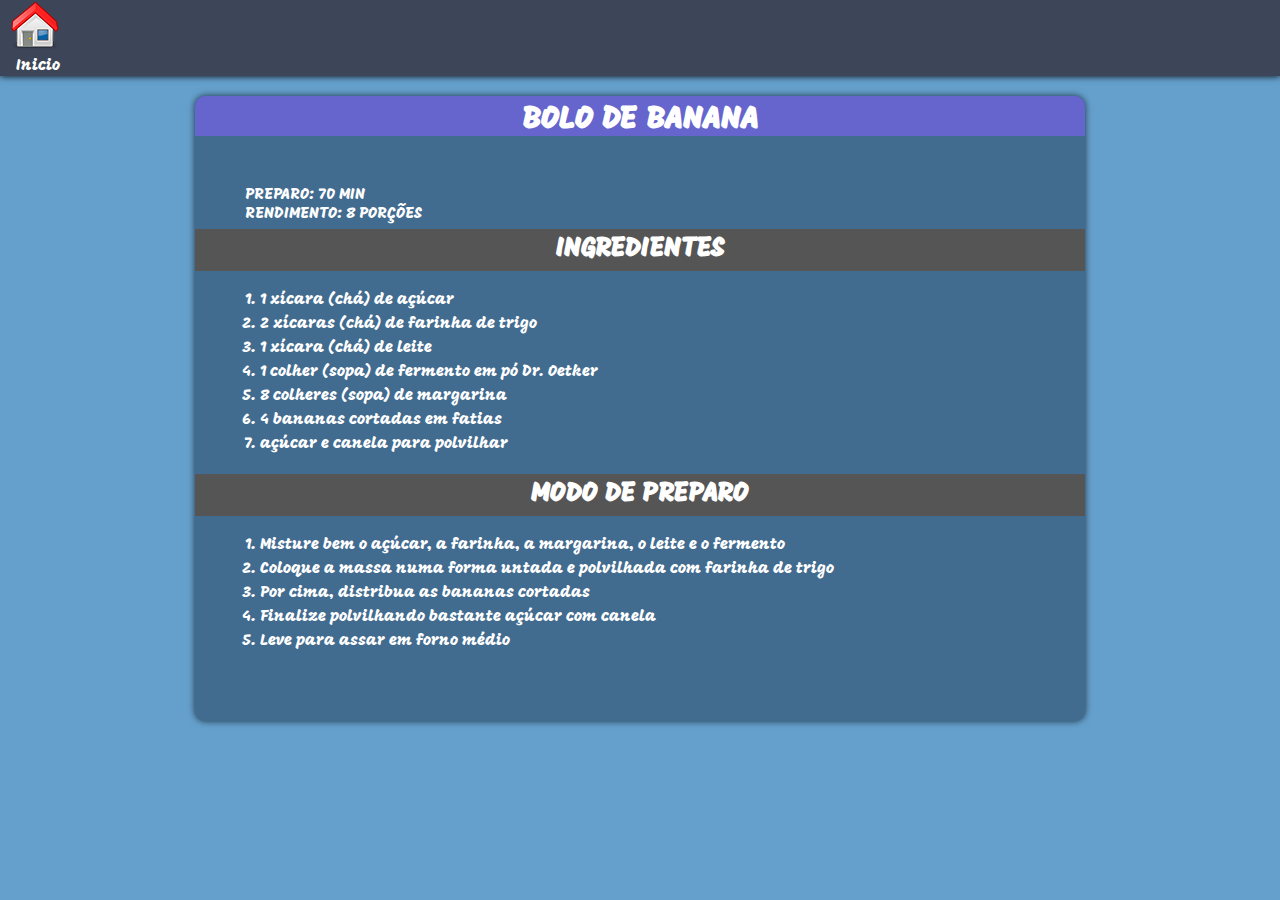
==== bolo-de-banana.html @ c7224bf4 "primeiro commit" ====
<!doctype html>
<html>
<head>
    <meta charset="utf-8">
    <title>Cookies</title>
    <link rel="stylesheet" type="text/css" href="estilo.css">
</head>
<body>

	<nav id="menu">
		<figure id="casa">
			<a href="index.html"><img src="img/home.png"></a>
			<figcaption><a href="index.html">Inicio</a></figcaption>
		</figure>
	</nav>

	<div class="receita">

		<h1>BOLO DE BANANA</h1>

		<div id="conteudo">
			<p>PREPARO: 70 MIN</p>

			<p>RENDIMENTO: 8 PORÇÕES</p>

			<h3>INGREDIENTES</h3>
			
			<ol>
				<li>1 xícara (chá) de açúcar</li>
				<li>2 xícaras (chá) de farinha de trigo</li>
				<li>1 xícara (chá) de leite</li>
				<li>1 colher (sopa) de fermento em pó Dr. Oetker</li>
				<li>8 colheres (sopa) de margarina</li>
				<li>4 bananas cortadas em fatias</li>
				<li>açúcar e canela para polvilhar</li>
			</ol>

			<h3>MODO DE PREPARO</h3>

			<ol>
				<li>Misture bem o açúcar, a farinha, a margarina, o leite e o fermento</li>
				<li>Coloque a massa numa forma untada e polvilhada com farinha de trigo</li>
				<li>Por cima, distribua as bananas cortadas</li>
				<li>Finalize polvilhando bastante açúcar com canela</li>
				<li>Leve para assar em forno médio</li>
			</ol>
		</div>
	</div>

</body>
</html>
---- estilo.css ----
@import url(https://fonts.googleapis.com/css?family=Mogra);
* {
	margin: 0px;
	padding: 0px;
	box-sizing: border-box;
}

body {
	color: white;
	background-color: #65A0CD;
}

a {
	font-family: 'Mogra', cursive;
	color: white;
	text-decoration: none;
}

#menu {
	width: 100%;
	padding-left: 10px;
	background-color: #3C4658;
	box-shadow: 0px 0px 7px rgb(0,0,0);
}

#casa figcaption {
	margin-left: 6px;
}

#casa {
	width: 50px;
	transition: .3s;
}
#casa:hover {
	transform: translate(0px, 10px);
}
/* DIMENCIONAMENTO DO GRID */
.grid {
	width: 890px;
	height: 890px;
	margin-top: 20px;
	margin-left: auto;
	margin-right: auto;
	margin-bottom: 20px;
	position: relative;
	border-radius: 10px;
	background-color: #426C8F;
	box-shadow: 0px 0px 7px rgba(0,0,0,.7);
}
@media only screen and (max-width: 890px){
	.grid {
		width: 600px;
		height: 1180px;
	}
}
/* FIM DO DIMENCIONAMENTO DO GRID */
.bloco {
	background-color: #5884B6;
	position:absolute;
	box-shadow: 0px 0px 7px rgba(0,0,0,.7);
	border-radius: 10px;
	transition: .5s;
	background-position: 50% 50%;
	background-size: 320px 320px;
}
.bloco:hover {
	background-position: 0px 0px;
	background-size: 270px 270px;
}

.bloco a {
	display: block;
	height: 100%;
	width: 100%;
	transition: .5s;
	font-size: 1em;
	line-height: 50px;
	text-shadow: 0px 0px 20px black;
}

.bloco a:hover {
	background-color: rgba(0,0,0,.5);
	font-size: 1.5em;
	line-height: 150px;
}

/* Receitas */

#bloco1{
	top: 20px;
	left: 20px;
	width: 270px;
	height: 270px;
	background-image: url(img/bolo_gelado.jpg);
}

#bloco2{
	top: 20px;
	left: 310px;
	width: 270px;
	height: 270px;
	background-image: url(img/fuba_cremoso.jpg);
}

#bloco3{
	top: 20px;
	left: 600px;
	width: 270px;
	height: 270px;
	background-image: url(img/bolo_de_laranja.jpg);
}
@media only screen and (max-width: 890px){
	#bloco3{
		top: 310px;
		left: 20px;
	}
}
#bloco4{
	top: 310px;
	left: 20px;
	width: 270px;
	height: 270px;
	background-image: url(img/iogurte_nutela.jpg);
}
@media only screen and (max-width: 890px){
	#bloco4{
		top: 310px;
		left: 310px;
	}
}
#bloco5{
	top: 310px;
	left: 310px;
	width: 270px;
	height: 270px;
	background-image: url(img/chocolate-no-micro-ondas.jpg);
}
@media only screen and (max-width: 890px){
	#bloco5{
		top: 600px;
		left: 20px;
	}
}
#bloco6{
	top: 310px;
	left: 600px;
	width: 270px;
	height: 270px;
	background-image: url(img/bolo_de_banana.jpg);
}
@media only screen and (max-width: 890px){
	#bloco6{
		top: 600px;
		left: 310px;
	}
}
#bloco7{
	top: 600px;
	left: 20px;
	width: 270px;
	height: 270px;
	background-image: url(img/recheio_de_bolo.jpg);
}
@media only screen and (max-width: 890px){
	#bloco7{
		top: 890px;
		left: 20px;
	}
}
#bloco8{
	top: 600px;
	left: 310px;
	width: 270px;
	height: 270px;
	background-image: url(img/torta_holandesa.jpg);
}
@media only screen and (max-width: 890px){
	#bloco8{
		top: 890px;
		left: 310px;
	}
}

.receita {
	width: 890px;
	height: inherit;
	margin-top: 20px;
	margin-left: auto;
	margin-right: auto;
	margin-bottom: 20px;
	position: relative;
	border-radius: 10px;
	background-color: #426C8F;
	box-shadow: 0px 0px 7px rgba(0,0,0,.7);
	font-family: 'Mogra', cursive;
	font-size: 1em;
}
@media only screen and (max-width: 890px){
	.receita {
		width: 600px;
	}
}
.receita h1 {
	height: 40px;
	border-radius: 10px 10px 0px 0px;
	padding: 5px;
	background-color: #6565cd;
	text-align: center;
	font-family: 'Mogra', cursive;
	font-size: 2em;
}

#conteudo {
	padding: 50px;
}

#conteudo h3 {
	margin: 5px -50px;
	padding: 5px 0px;
	background-color: #555;
	text-align: center;
	font-size: 1.7em;
}

#conteudo h4 {
	font-size: 1.5em;
}

#conteudo ol {
	margin: 20px 15px;
}

#conteudo li {
	margin: 5px 0px;
}
/* RODAPÉ */
#pre-footer {
	width: 100%;
	height: 50px;
	background: -webkit-linear-gradient(to top, #FF6A28 , #65A0CD);
	background: linear-gradient(to top, #FF6A28 , #65A0CD);
}

footer {
	width: 100%;
	height: 57px;
	background-color: #FF6A28;
}
#img-footer {
	background-image: url(img/rodape.png);
	background-repeat: no-repeat;
	background-position: center;
}
#link-footer {
	display: block;
	height: 100%;
	width: 100%;
}
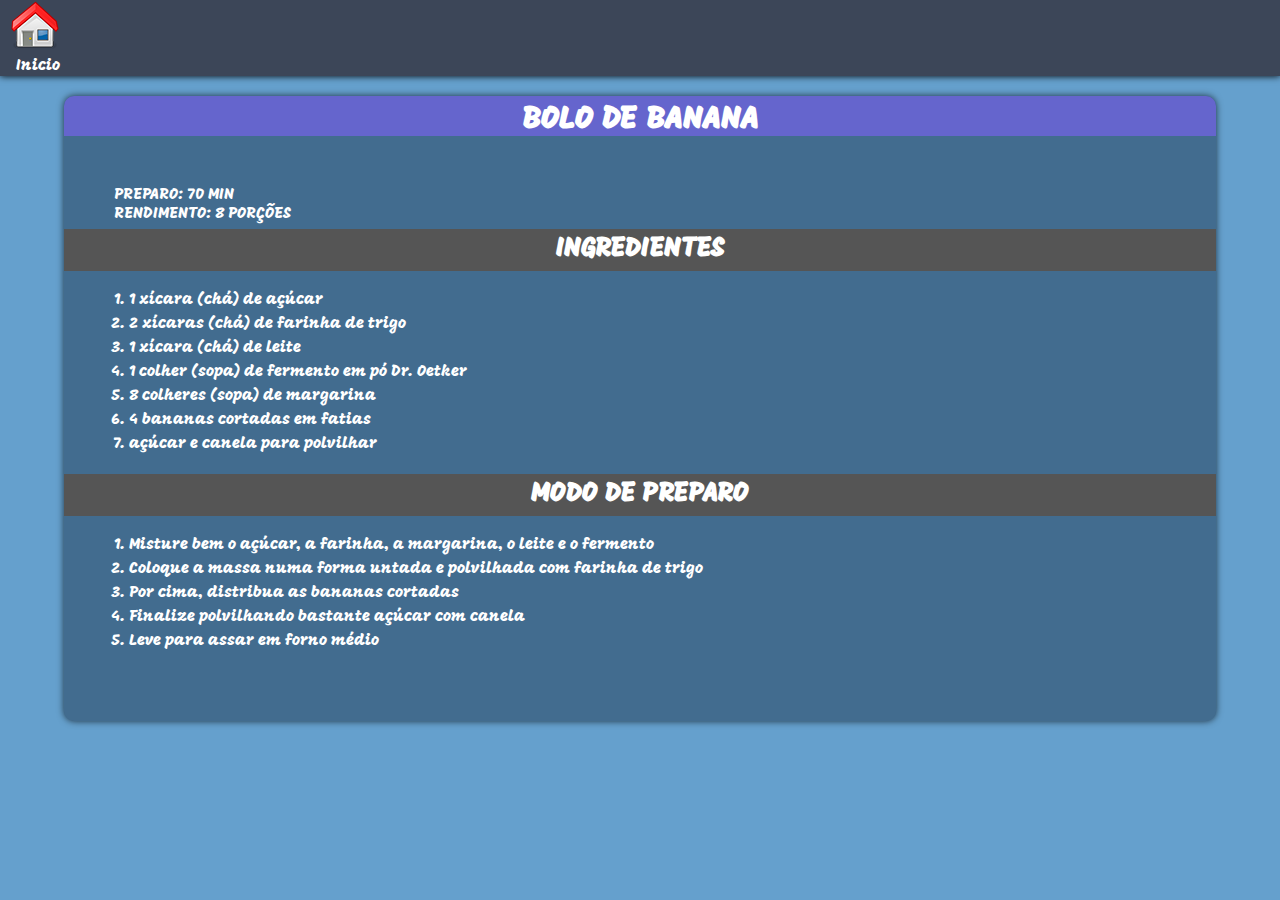
==== commit f689be5c: "mudança no meta tag" ====
--- a/bolo-de-banana.html
+++ b/bolo-de-banana.html
@@ -1,51 +1,52 @@
 <!doctype html>
 <html>
-<head>
-    <meta charset="utf-8">
-    <title>Cookies</title>
-    <link rel="stylesheet" type="text/css" href="estilo.css">
-</head>
-<body>
+	<head>
+		<meta name="viewport" content="width=device-width,height=device-height">
+		<meta charset="utf-8">
+		<title>Cookies</title>
+		<link rel="stylesheet" type="text/css" href="estilo.css">
+	</head>
+	<body>
 
-	<nav id="menu">
-		<figure id="casa">
-			<a href="index.html"><img src="img/home.png"></a>
-			<figcaption><a href="index.html">Inicio</a></figcaption>
-		</figure>
-	</nav>
+		<nav id="menu">
+			<figure id="casa">
+				<a href="index.html"><img src="img/home.png"></a>
+				<figcaption><a href="index.html">Inicio</a></figcaption>
+			</figure>
+		</nav>
 
-	<div class="receita">
+		<div class="receita">
 
-		<h1>BOLO DE BANANA</h1>
+			<h1>BOLO DE BANANA</h1>
 
-		<div id="conteudo">
-			<p>PREPARO: 70 MIN</p>
+			<div id="conteudo">
+				<p>PREPARO: 70 MIN</p>
 
-			<p>RENDIMENTO: 8 PORÇÕES</p>
+				<p>RENDIMENTO: 8 PORÇÕES</p>
 
-			<h3>INGREDIENTES</h3>
-			
-			<ol>
-				<li>1 xícara (chá) de açúcar</li>
-				<li>2 xícaras (chá) de farinha de trigo</li>
-				<li>1 xícara (chá) de leite</li>
-				<li>1 colher (sopa) de fermento em pó Dr. Oetker</li>
-				<li>8 colheres (sopa) de margarina</li>
-				<li>4 bananas cortadas em fatias</li>
-				<li>açúcar e canela para polvilhar</li>
-			</ol>
+				<h3>INGREDIENTES</h3>
 
-			<h3>MODO DE PREPARO</h3>
+				<ol>
+					<li>1 xícara (chá) de açúcar</li>
+					<li>2 xícaras (chá) de farinha de trigo</li>
+					<li>1 xícara (chá) de leite</li>
+					<li>1 colher (sopa) de fermento em pó Dr. Oetker</li>
+					<li>8 colheres (sopa) de margarina</li>
+					<li>4 bananas cortadas em fatias</li>
+					<li>açúcar e canela para polvilhar</li>
+				</ol>
 
-			<ol>
-				<li>Misture bem o açúcar, a farinha, a margarina, o leite e o fermento</li>
-				<li>Coloque a massa numa forma untada e polvilhada com farinha de trigo</li>
-				<li>Por cima, distribua as bananas cortadas</li>
-				<li>Finalize polvilhando bastante açúcar com canela</li>
-				<li>Leve para assar em forno médio</li>
-			</ol>
+				<h3>MODO DE PREPARO</h3>
+
+				<ol>
+					<li>Misture bem o açúcar, a farinha, a margarina, o leite e o fermento</li>
+					<li>Coloque a massa numa forma untada e polvilhada com farinha de trigo</li>
+					<li>Por cima, distribua as bananas cortadas</li>
+					<li>Finalize polvilhando bastante açúcar com canela</li>
+					<li>Leve para assar em forno médio</li>
+				</ol>
+			</div>
 		</div>
-	</div>
 
-</body>
+	</body>
 </html>
--- a/estilo.css
+++ b/estilo.css
@@ -47,14 +47,10 @@
 	background-color: #426C8F;
 	box-shadow: 0px 0px 7px rgba(0,0,0,.7);
 }
-@media only screen and (max-width: 890px){
-	.grid {
-		width: 600px;
-		height: 1180px;
-	}
-}
 /* FIM DO DIMENCIONAMENTO DO GRID */
 .bloco {
+	width: 270px;
+	height: 270px;
 	background-color: #5884B6;
 	position:absolute;
 	box-shadow: 0px 0px 7px rgba(0,0,0,.7);
@@ -89,100 +85,48 @@
 #bloco1{
 	top: 20px;
 	left: 20px;
-	width: 270px;
-	height: 270px;
 	background-image: url(img/bolo_gelado.jpg);
 }
 
 #bloco2{
 	top: 20px;
 	left: 310px;
-	width: 270px;
-	height: 270px;
 	background-image: url(img/fuba_cremoso.jpg);
 }
 
 #bloco3{
 	top: 20px;
 	left: 600px;
-	width: 270px;
-	height: 270px;
 	background-image: url(img/bolo_de_laranja.jpg);
-}
-@media only screen and (max-width: 890px){
-	#bloco3{
-		top: 310px;
-		left: 20px;
-	}
 }
 #bloco4{
 	top: 310px;
 	left: 20px;
-	width: 270px;
-	height: 270px;
 	background-image: url(img/iogurte_nutela.jpg);
-}
-@media only screen and (max-width: 890px){
-	#bloco4{
-		top: 310px;
-		left: 310px;
-	}
 }
 #bloco5{
 	top: 310px;
 	left: 310px;
-	width: 270px;
-	height: 270px;
 	background-image: url(img/chocolate-no-micro-ondas.jpg);
-}
-@media only screen and (max-width: 890px){
-	#bloco5{
-		top: 600px;
-		left: 20px;
-	}
 }
 #bloco6{
 	top: 310px;
 	left: 600px;
-	width: 270px;
-	height: 270px;
 	background-image: url(img/bolo_de_banana.jpg);
-}
-@media only screen and (max-width: 890px){
-	#bloco6{
-		top: 600px;
-		left: 310px;
-	}
 }
 #bloco7{
 	top: 600px;
 	left: 20px;
-	width: 270px;
-	height: 270px;
 	background-image: url(img/recheio_de_bolo.jpg);
-}
-@media only screen and (max-width: 890px){
-	#bloco7{
-		top: 890px;
-		left: 20px;
-	}
 }
 #bloco8{
 	top: 600px;
 	left: 310px;
-	width: 270px;
-	height: 270px;
 	background-image: url(img/torta_holandesa.jpg);
 }
-@media only screen and (max-width: 890px){
-	#bloco8{
-		top: 890px;
-		left: 310px;
-	}
-}
 
 .receita {
-	width: 890px;
+	width: 90%;
 	height: inherit;
 	margin-top: 20px;
 	margin-left: auto;
@@ -195,11 +139,6 @@
 	font-family: 'Mogra', cursive;
 	font-size: 1em;
 }
-@media only screen and (max-width: 890px){
-	.receita {
-		width: 600px;
-	}
-}
 .receita h1 {
 	height: 40px;
 	border-radius: 10px 10px 0px 0px;
@@ -234,25 +173,169 @@
 	margin: 5px 0px;
 }
 /* RODAPÉ */
-#pre-footer {
-	width: 100%;
-	height: 50px;
-	background: -webkit-linear-gradient(to top, #FF6A28 , #65A0CD);
-	background: linear-gradient(to top, #FF6A28 , #65A0CD);
-}
-
 footer {
 	width: 100%;
 	height: 57px;
-	background-color: #FF6A28;
-}
-#img-footer {
-	background-image: url(img/rodape.png);
-	background-repeat: no-repeat;
-	background-position: center;
 }
 #link-footer {
-	display: block;
-	height: 100%;
+	height: 1vh;
 	width: 100%;
+}
+/* RESPONSIVO */
+@media only screen and (max-width: 890px){
+	.grid {
+		width: 600px;
+		height: 1180px;
+	}
+}
+@media only screen and (max-width: 890px){
+	#bloco3{
+		top: 310px;
+		left: 20px;
+	}
+}
+@media only screen and (max-width: 890px){
+	#bloco4{
+		top: 310px;
+		left: 310px;
+	}
+}
+@media only screen and (max-width: 890px){
+	#bloco5{
+		top: 600px;
+		left: 20px;
+	}
+}
+@media only screen and (max-width: 890px){
+	#bloco6{
+		top: 600px;
+		left: 310px;
+	}
+}
+@media only screen and (max-width: 890px){
+	#bloco7{
+		top: 890px;
+		left: 20px;
+	}
+}
+@media only screen and (max-width: 890px){
+	#bloco8{
+		top: 890px;
+		left: 310px;
+	}
+}
+
+@media only screen and (max-width: 680px){
+	.grid {
+		width: 460px;
+		height: 900px;
+	}
+}
+@media only screen and (max-width: 680px){
+	.bloco {
+		width: 200px;
+		height: 200px;
+	}
+}
+@media only screen and (max-width: 680px){
+	#bloco2{
+		top: 20px;
+		left: 240px;
+	}
+}
+@media only screen and (max-width: 680px){
+	#bloco3{
+		top: 240px;
+		left: 20px;
+	}
+}
+@media only screen and (max-width: 680px){
+	#bloco4{
+		top: 240px;
+		left: 240px;
+	}
+}
+@media only screen and (max-width: 680px){
+	#bloco5{
+		top: 460px;
+		left: 20px;
+	}
+}
+@media only screen and (max-width: 680px){
+	#bloco6{
+		top: 460px;
+		left: 240px;
+	}
+}
+@media only screen and (max-width: 680px){
+	#bloco7{
+		top: 680px;
+		left: 20px;
+	}
+}
+@media only screen and (max-width: 680px){
+	#bloco8{
+		top: 680px;
+		left: 240px;
+	}
+}
+@media only screen and (max-width: 680px){
+	.receita h1 {
+		font-size: 1em;
+	}
+}
+
+@media only screen and (max-width: 460px){
+	.grid {
+		width: 240px;
+		height: 1780px;
+	}
+}
+@media only screen and (max-width: 460px){
+	.bloco {
+		width: 200px;
+		height: 200px;
+	}
+}
+@media only screen and (max-width: 460px){
+	#bloco2{
+		top: 240px;
+		left: 20px;
+	}
+}
+@media only screen and (max-width: 460px){
+	#bloco3{
+		top: 460px;
+		left: 20px;
+	}
+}
+@media only screen and (max-width: 460px){
+	#bloco4{
+		top: 680px;
+		left: 20px;
+	}
+}
+@media only screen and (max-width: 460px){
+	#bloco5{
+		top: 900px;
+		left: 20px;
+	}
+}
+@media only screen and (max-width: 460px){
+	#bloco6{
+		top: 1120px;
+		left: 20px;
+	}
+}
+@media only screen and (max-width: 460px){
+	#bloco7{
+		top: 1340px;
+		left: 20px;
+	}
+}
+@media only screen and (max-width: 460px){
+	#bloco8{
+		top: 1560px;
+		left: 20px;
+	}
 }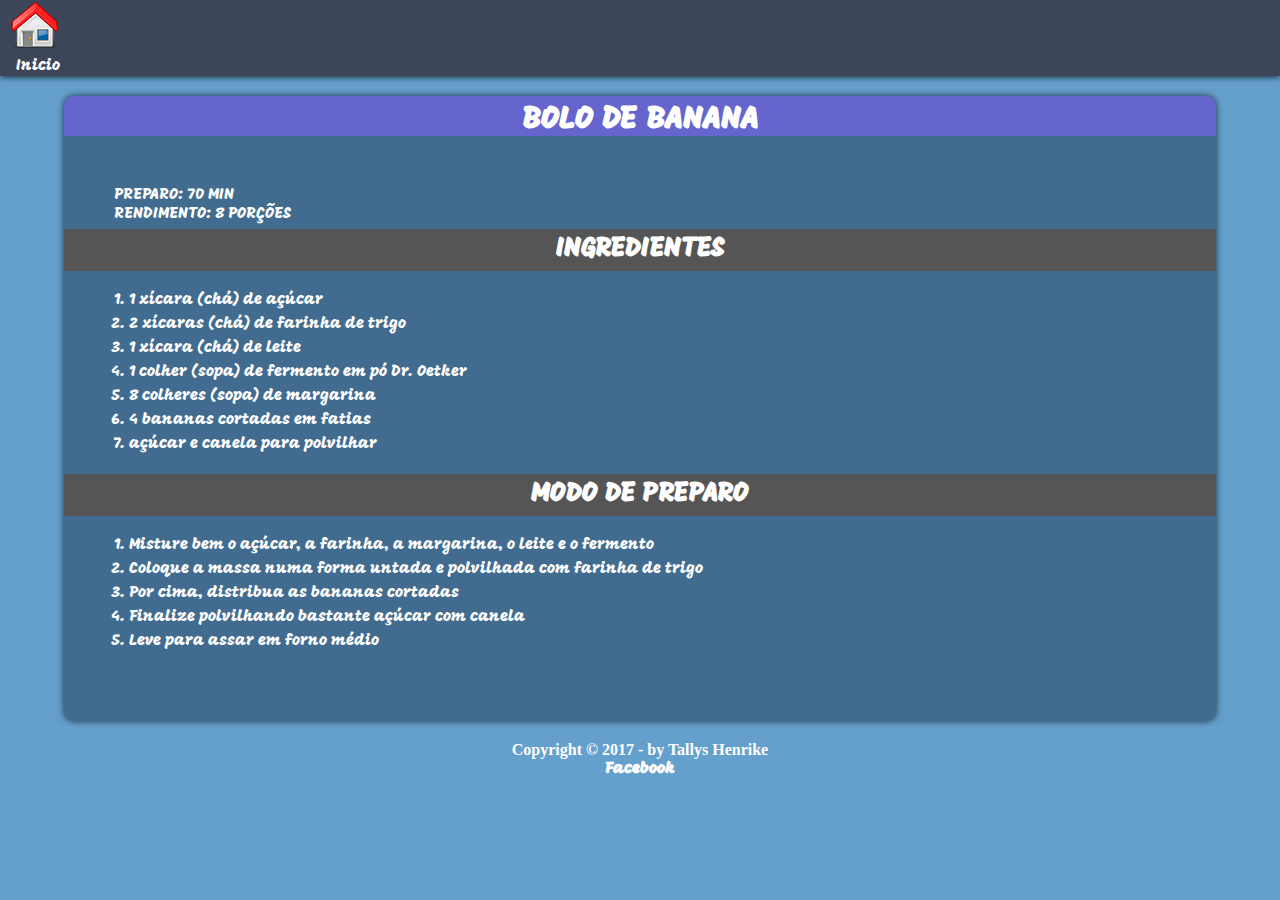
==== commit b6d3cc89: "mudanças no footer" ====
--- a/bolo-de-banana.html
+++ b/bolo-de-banana.html
@@ -47,6 +47,9 @@
 				</ol>
 			</div>
 		</div>
-
+		<footer>
+			<h1>Copyright © 2017 - by Tallys Henrike</h1>
+			<h1><a href="http://www.facebook.com/tallys.henrike" target="_blank">Facebook</a></h1>
+		</footer>
 	</body>
 </html>
--- a/estilo.css
+++ b/estilo.css
@@ -177,9 +177,9 @@
 	width: 100%;
 	height: 57px;
 }
-#link-footer {
-	height: 1vh;
-	width: 100%;
+footer h1{
+	text-align: center;
+	font-size: 12pt;
 }
 /* RESPONSIVO */
 @media only screen and (max-width: 890px){
